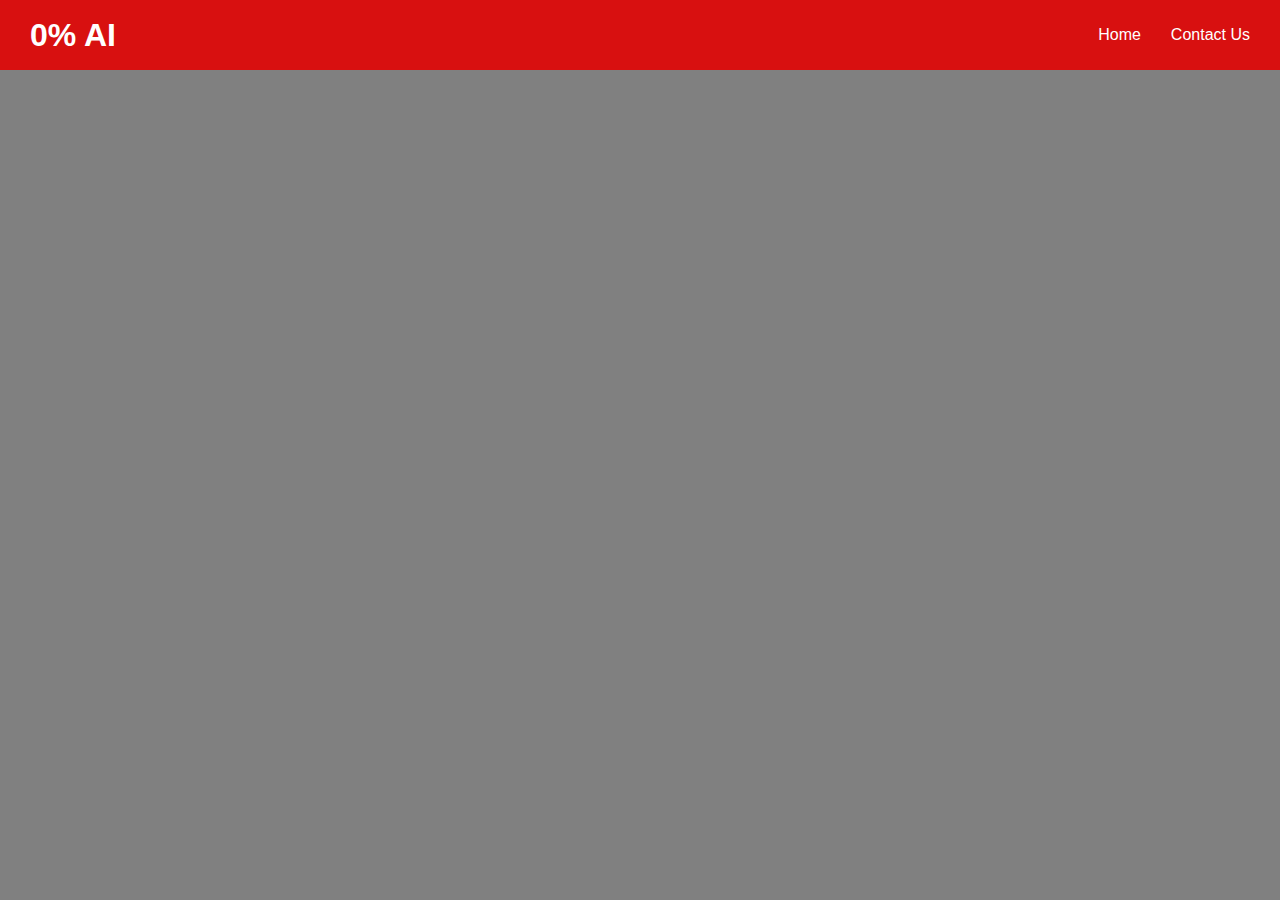
==== confirmPage.html @ 22050243 "validate" ====
<!DOCTYPE html>
<html lang="en">
<head>
    <link rel="stylesheet" href="css/styles.css">
    <meta charset="UTF-8">
    <meta http-equiv="X-UA-Compatible" content="IE=edge">
    <meta name="viewport" content="width=device-width, initial-scale=1.0">
    <title>Document</title>
    <script src="js/script.js"></script>
    <link rel="stylesheet" href="https://cdnjs.cloudflare.com/ajax/libs/font-awesome/6.6.0/css/all.min.css">
</head>
<body>

    <nav>
        <div class="logo">
            <h1>0% AI</h1>
        </div>
        <ul id="menuList">
            <li><a href="index.html">Home</a></li>
            <li><a href="contact.html">Contact Us</a></li>
            
        </ul>
        <div class="menu-icon">
            <i class="fa-regular fa-compass" onclick="toggleMenu()"></i>
        </div>
    </nav>
    
    <script>
        let menuList = document.getElementById("menuList");
        menuList.style.maxHeight = "0px"; 

        function toggleMenu() {
            if (menuList.style.maxHeight == "0px") {
                menuList.style.maxHeight = "300px";  
            } else {
                menuList.style.maxHeight = "0px";   
            }
        }
    </script>
    
</body>
</html>
---- css/styles.css ----
*{
    padding: 0;
    margin: 0;
    box-sizing: border-box;
   
}


body{
    font-family: Arial, Helvetica, sans-serif;
    font-size: 14px;
    background-color: gray;
   
    
}

a{
    text-decoration: none;
}


img{
    width: 100%;
}

header{
    display: flex;
    width: 100vw;
    height: 25vh;
    justify-content: center;
    align-items: center;

    background-color: rgb(0, 0, 0);
}


header h1{
    color: white;
    font-size: 2em;
   font-family: 'Lucida Sans', 'Lucida Sans Regular', 'Lucida Grande', 'Lucida Sans Unicode', Geneva, Verdana, sans-serif;
}





p{
    font-size: 1em;
    text-align: center;
    font-family: system-ui, -apple-system, BlinkMacSystemFont, 'Segoe UI', Roboto, Oxygen, Ubuntu, Cantarell, 'Open Sans', 'Helvetica Neue', sans-serif;
}

section{
    display: flex;
    flex-wrap: wrap;
    justify-content: space-around;
    margin-top: 2%;
}


section div{
    width: 340px;
    margin: 4%;
    line-height: 25px;
}


section div p{
    padding: 4%;
}

footer{
    text-align: center;
    background-color: black;
    color: #ccc;
    padding: 2em 0;
    position: absolute;
    bottom: 0;
    width: 100vw;
    
}

.fixed{
    background: url(../images/alexander-ramsey-ONilPuP-UHU-unsplash.jpg) center/cover no-repeat fixed;
    height: 400px;
    background-color: red;
}
iframe{
    margin-right: 10%;
  width: 450px;
    
    
}

@media only screen and (min-width: 767px) {
    body {
        font-size: 16px; 
    }
  
}


@media only screen and (min-width: 991px) {
    header h1 {
        font-size: 2.3em; /* Increase font size for header text on larger screens */
    }
}




.booking-form {
    background-color: rgba(255, 255, 255, 0.7);
    padding: 20px;
    border-radius: 10px;
    max-width: 600px;
    width: 100%;
    margin: 50px auto 20px;
    display: flex; 
    flex-direction: column; 
    align-items: center; 
    justify-content: center;
}

.booking-form h2{
    text-align: center;
}


.booking-form form{
    display: flex;
    flex-direction: column;

}

.booking-form input{
    padding: 8px;
    border: 1px solid #ccc;
    border-radius: 5px;

}

.booking-form button{
    margin-top: 10px;
    padding: 10px;
    background-color: #FFD700;
    color: #fff;
    border: none;
    border-radius: 5px;
    cursor: pointer;
}
@media only screen and (max-width: 767px) {
}



nav{
    padding: 10px 30px;
    display: flex;
    align-items: center;
    justify-content: space-between;
   
    background-color: rgb(216, 16, 16);
    position: relative;
    height: 70px;
    
}

.logo{
    color: #fff;
}

nav ul{
    display: flex;
    gap: 30px;
    align-items: center;
}

nav ul li{
    list-style-type: none;

}


nav ul li a{
    text-decoration: none;
    color: #fff ;
}

.menu-icon{
    display: none;
}

.menu-icon i{
 color: #fff;
 font-size: 30px;
 
}


@media (max-width:600px) {
    nav ul{
        position: absolute;
        top: 70px;
        left: 0;
        right: 0;
        flex-direction:column ;
        text-align: center;
        background: red;
        gap: 0;
        overflow: hidden;
        max-height: 0;
    }
    nav ul li{
        padding: 20px;

    }
    .menu-icon{
      display: block;  
    }
    #menuList{
        transition: all 0.5s ease-in-out;
    }
}



input:invalid, textarea:invalid{
    border: red 1px solid;
}
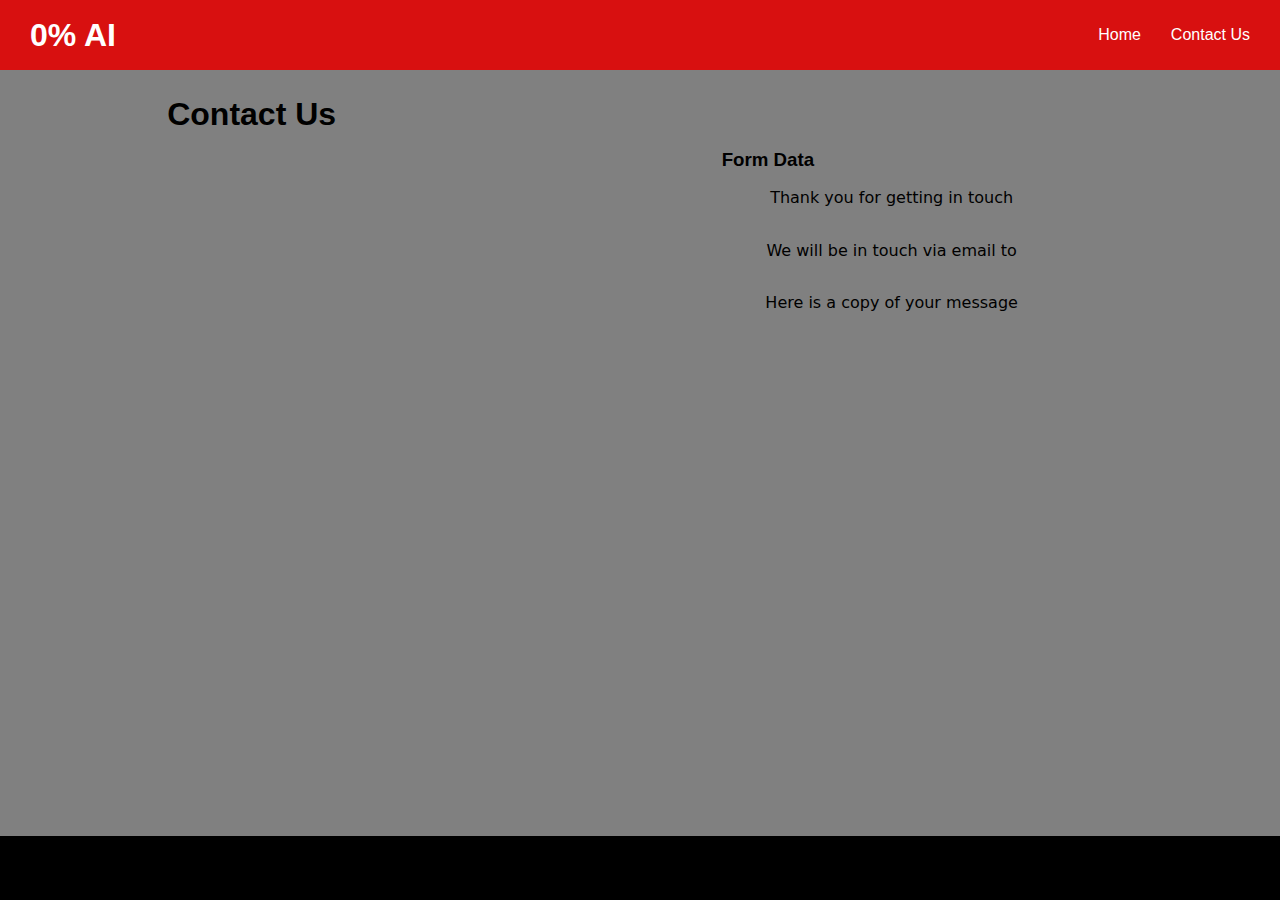
==== commit fb13d63a: "confirm" ====
--- a/confirmPage.html
+++ b/confirmPage.html
@@ -37,6 +37,18 @@
             }
         }
     </script>
+
+<section class="contact-form-section">
+    <h1>Contact Us</h1>
+    <div class="contact-form confirmation">
+        <h3>Form Data</h3>
+        <p>Thank you for getting in touch <span id="storedName"></span></p>
+        <p>We will be in touch via email to <span id="storedEmail"></span></p>
+        <p>Here is a copy of your message</p>
+        <p id="storedMessage"></p>
+    </div>
+</section>
+<footer>
     
 </body>
 </html>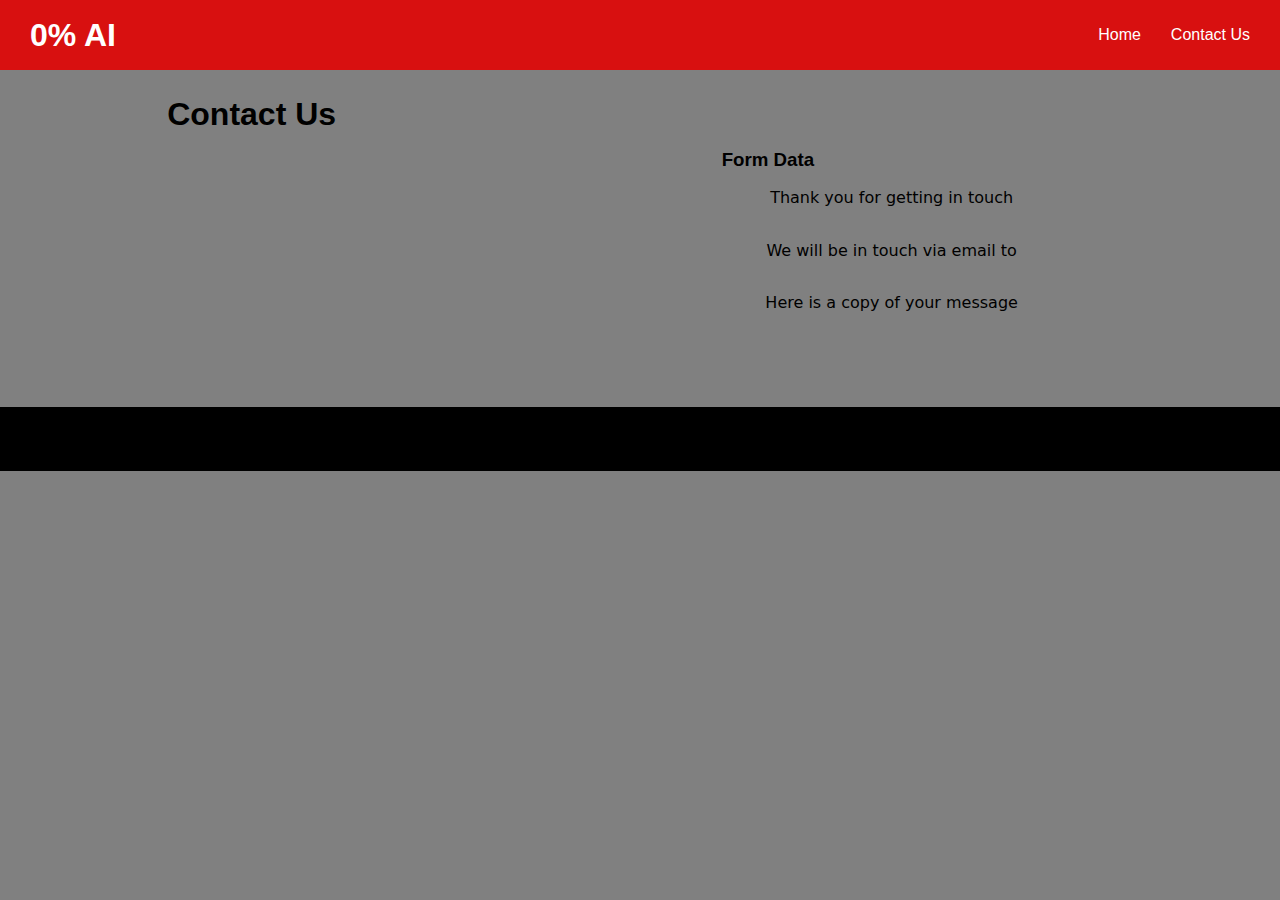
==== commit 1f182212: "audi dawudi" ====
--- a/confirmPage.html
+++ b/confirmPage.html
@@ -1,6 +1,7 @@
 <!DOCTYPE html>
 <html lang="en">
 <head>
+    <meta name="robots" content="noindex">
     <link rel="stylesheet" href="css/styles.css">
     <meta charset="UTF-8">
     <meta http-equiv="X-UA-Compatible" content="IE=edge">
--- a/css/styles.css
+++ b/css/styles.css
@@ -75,7 +75,7 @@
     color: #ccc;
     padding: 2em 0;
     position: absolute;
-    bottom: 0;
+    
     width: 100vw;
     
 }
